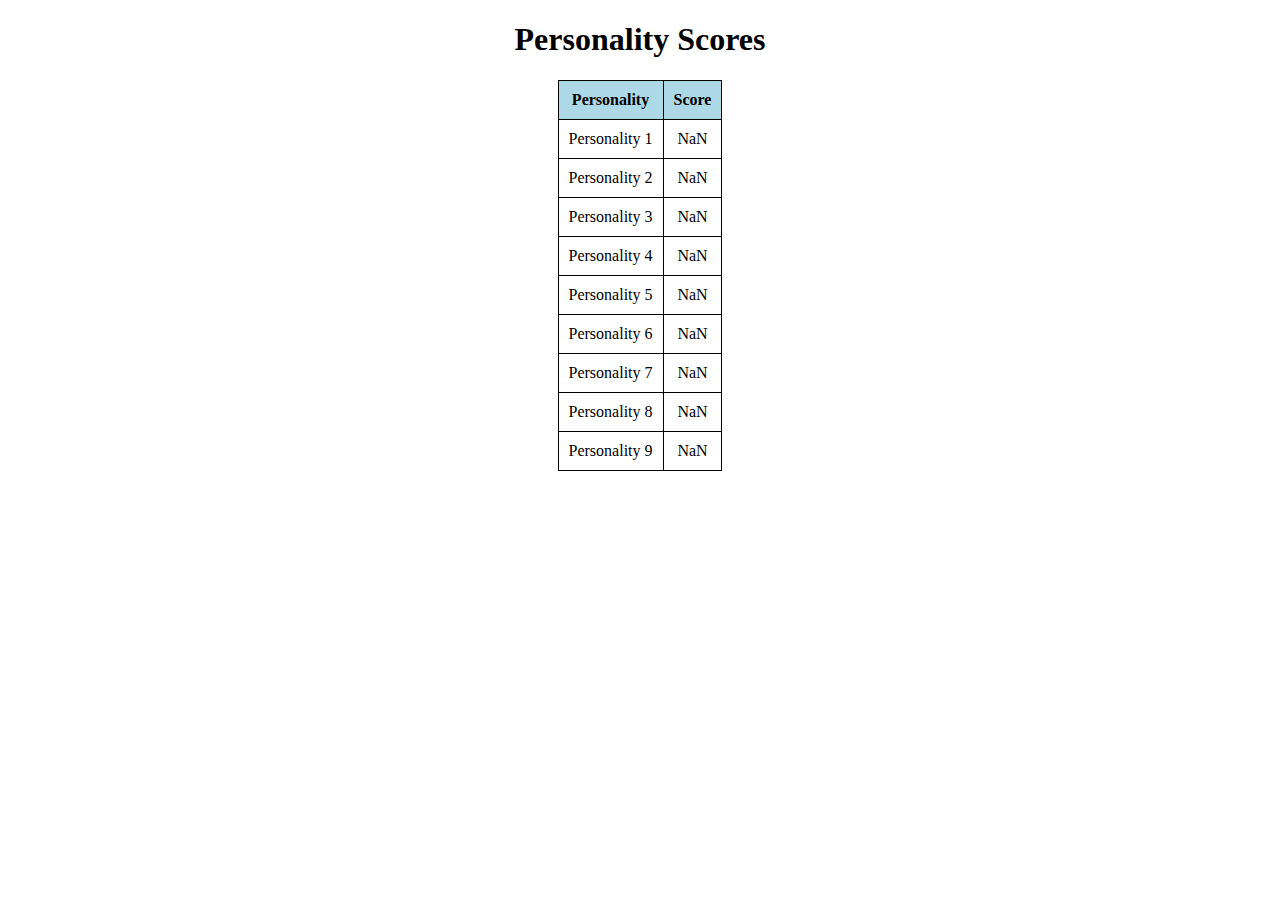
==== results.html @ 3eafc7c4 "Add files via upload" ====
<!DOCTYPE html>
<html>
<head>
    <title>Quiz Results</title>
    <style>
        /* Your CSS styles here */
        body {
            background-color: cream;
            text-align: center;
        }
        table {
            margin: 0 auto;
            border-collapse: collapse;
        }
        table, th, td {
            border: 1px solid black;
        }
        th, td {
            padding: 10px;
        }
        th {
            background-color: lightblue;
        }
        tr:nth-child(even) {
            background-color: lightnavyblue;
        }
    </style>
</head>
<body>
    <h1>Personality Scores</h1>
    <table>
        <tr>
            <th>Personality</th>
            <th>Score</th>
        </tr>
        <tr>
            <td>Personality 1</td>
            <td id="p0-score"></td>
        </tr>
        <tr>
            <td>Personality 2</td>
            <td id="p1-score"></td>
        </tr>
        <tr>
            <td>Personality 3</td>
            <td id="p2-score"></td>
        </tr>
        <tr>
            <td>Personality 4</td>
            <td id="p3-score"></td>
        </tr>
        <tr>
            <td>Personality 5</td>
            <td id="p4-score"></td>
        </tr>
        <tr>
            <td>Personality 6</td>
            <td id="p5-score"></td>
        </tr>
        <tr>
            <td>Personality 7</td>
            <td id="p6-score"></td>
        </tr>
        <tr>
            <td>Personality 8</td>
            <td id="p7-score"></td>
        </tr>
        <tr>
            <td>Personality 9</td>
            <td id="p8-score"></td>
        </tr>
    </table>

    <script>
        // Retrieve scores from query parameters
        const urlParams = new URLSearchParams(window.location.search);
        const scores = [];
        for (let i = 0; i < 9; i++) {
            scores.push(parseFloat(urlParams.get(`p${i}`)));
        }

        // Display scores in the table
        for (let i = 0; i < 9; i++) {
            document.getElementById(`p${i}-score`).textContent = scores[i].toFixed(2);
        }
    </script>
</body>
</html>
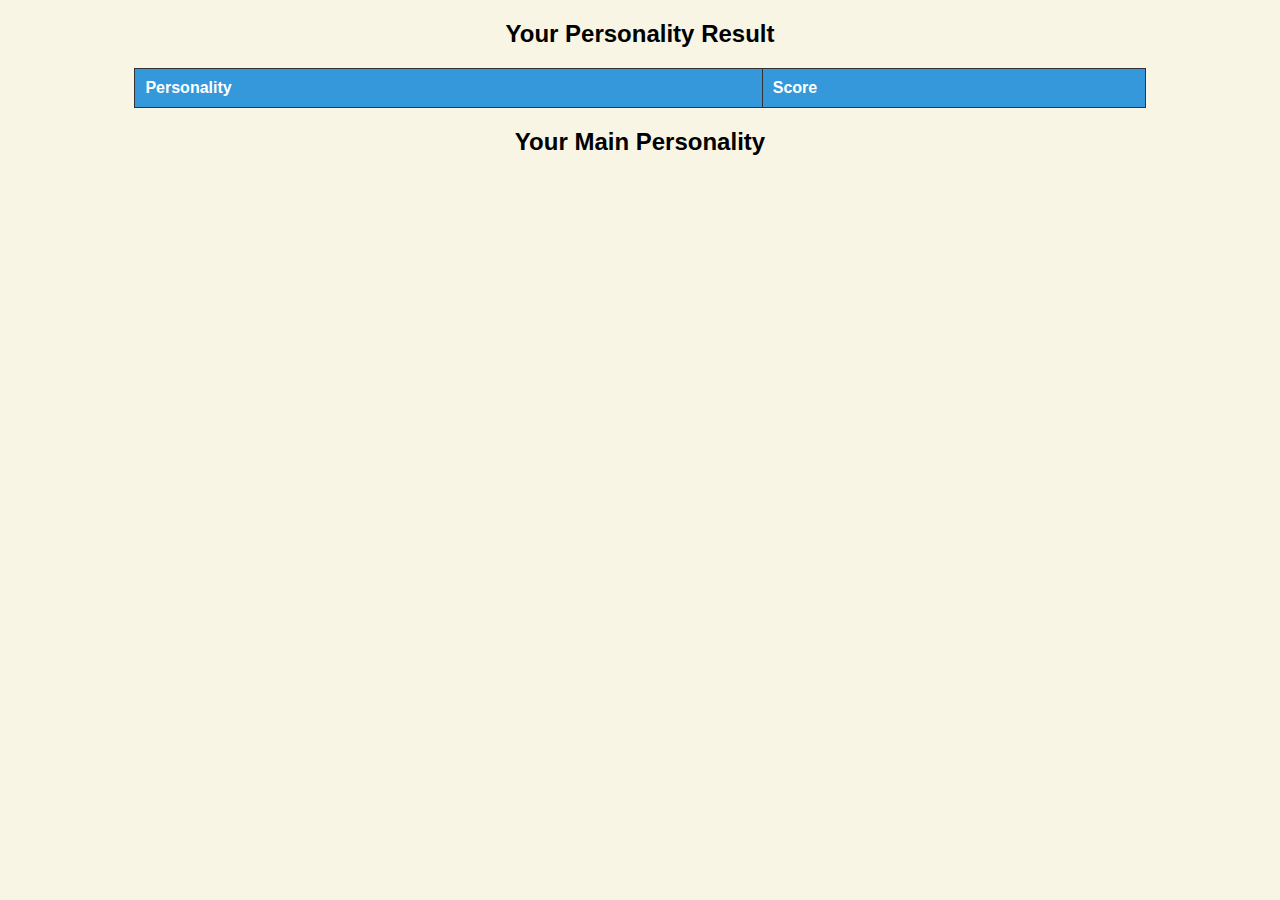
==== commit 670dc74b: "Add files via upload" ====
--- a/results.html
+++ b/results.html
@@ -1,88 +1,75 @@
 <!DOCTYPE html>
 <html>
 <head>
-    <title>Quiz Results</title>
+    <title>Personality Result</title>
     <style>
-        /* Your CSS styles here */
         body {
-            background-color: cream;
+            font-family: Arial, sans-serif;
             text-align: center;
+            background-color: #f8f5e5;
         }
         table {
-            margin: 0 auto;
+            margin: 20px auto;
             border-collapse: collapse;
+            width: 80%;
         }
         table, th, td {
-            border: 1px solid black;
+            border: 1px solid #333;
         }
         th, td {
             padding: 10px;
+            text-align: left;
         }
         th {
-            background-color: lightblue;
+            background-color: #3498db;
+            color: #fff;
         }
         tr:nth-child(even) {
-            background-color: lightnavyblue;
+            background-color: #f2f2f2;
         }
     </style>
 </head>
 <body>
-    <h1>Personality Scores</h1>
+    <h2>Your Personality Result</h2>
     <table>
         <tr>
             <th>Personality</th>
             <th>Score</th>
-        </tr>
-        <tr>
-            <td>Personality 1</td>
-            <td id="p0-score"></td>
-        </tr>
-        <tr>
-            <td>Personality 2</td>
-            <td id="p1-score"></td>
-        </tr>
-        <tr>
-            <td>Personality 3</td>
-            <td id="p2-score"></td>
-        </tr>
-        <tr>
-            <td>Personality 4</td>
-            <td id="p3-score"></td>
-        </tr>
-        <tr>
-            <td>Personality 5</td>
-            <td id="p4-score"></td>
-        </tr>
-        <tr>
-            <td>Personality 6</td>
-            <td id="p5-score"></td>
-        </tr>
-        <tr>
-            <td>Personality 7</td>
-            <td id="p6-score"></td>
-        </tr>
-        <tr>
-            <td>Personality 8</td>
-            <td id="p7-score"></td>
-        </tr>
-        <tr>
-            <td>Personality 9</td>
-            <td id="p8-score"></td>
-        </tr>
+        </tr> <!-- Fill in the table rows with personality scores using JavaScript -->
     </table>
 
+    <h2>Your Main Personality</h2>
+    <p id="main-personality"></p>
     <script>
-        // Retrieve scores from query parameters
-        const urlParams = new URLSearchParams(window.location.search);
-        const scores = [];
-        for (let i = 0; i < 9; i++) {
-            scores.push(parseFloat(urlParams.get(`p${i}`)));
-        }
+    // Replace this sample data with your actual personality scores
+    const personalityResults = [
+        { personality: "Personality 1", score: personality1Score },
+        { personality: "Personality 2", score: personality2Score },
+        { personality: "Personality 3", score: personality3Score },
+        { personality: "Personality 4", score: personality4Score },
+        { personality: "Personality 5", score: personality5Score },
+        { personality: "Personality 6", score: personality6Score },
+        { personality: "Personality 7", score: personality7Score },
+        { personality: "Personality 8", score: personality8Score },
+        { personality: "Personality 9", score: personality9Score },
+    ];
 
-        // Display scores in the table
-        for (let i = 0; i < 9; i++) {
-            document.getElementById(`p${i}-score`).textContent = scores[i].toFixed(2);
-        }
-    </script>
+    // Sort the personality results by score in descending order
+    personalityResults.sort((a, b) => b.score - a.score);
+
+    // Get a reference to the table
+    const table = document.querySelector("table");
+
+    // Loop through the sorted results and populate the table
+    personalityResults.forEach((result) => {
+        const row = table.insertRow(-1);
+        const cell1 = row.insertCell(0);
+        const cell2 = row.insertCell(1);
+        cell1.innerHTML = result.personality;
+        cell2.innerHTML = result.score;
+    });
+</script>
+
+<!-- ... (remaining HTML code) ... -->
 </body>
 </html>
